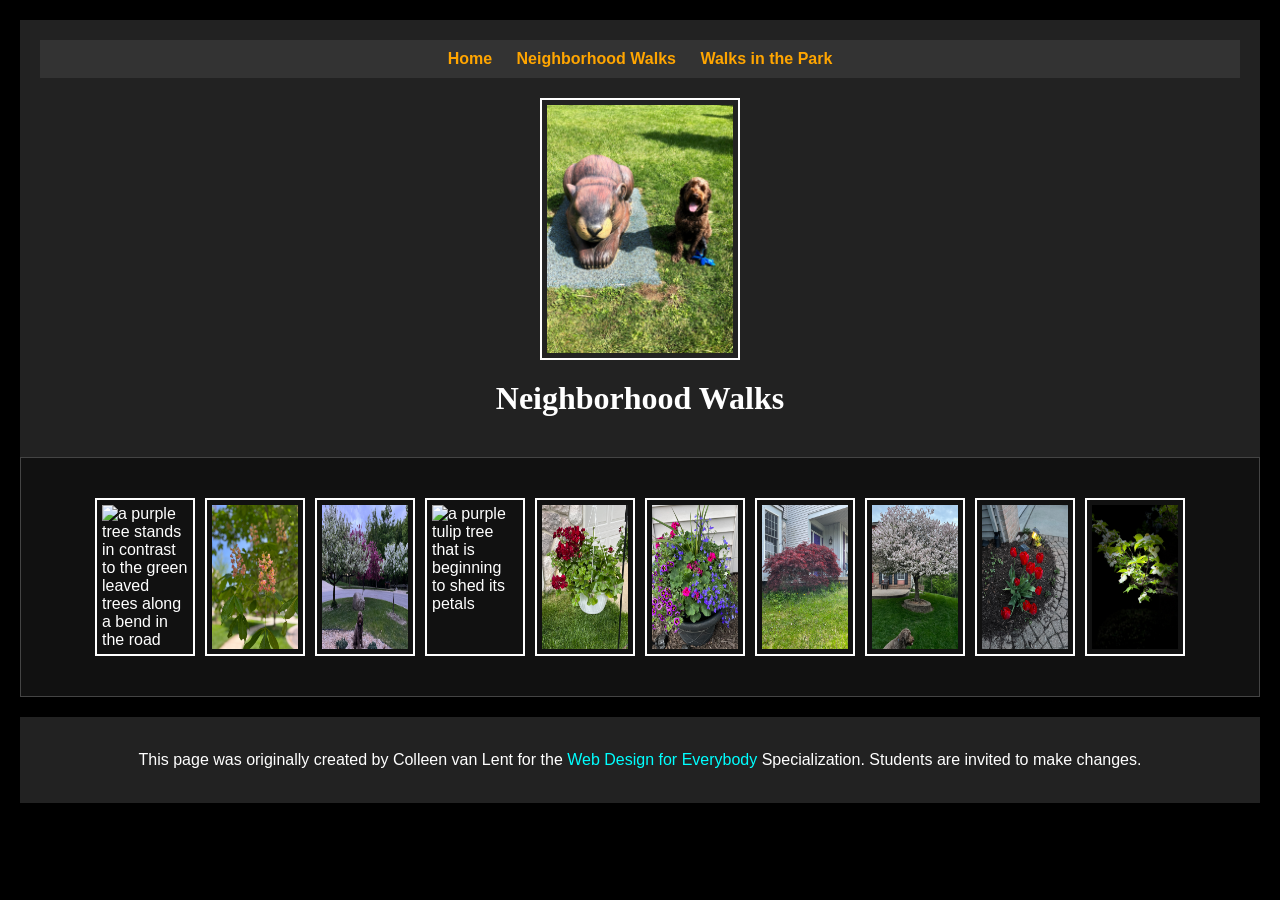
==== neighborhood.html @ 0127bf6a "Initial commit for Coursera Week 1 project" ====
<!DOCTYPE html>
<html lang="en">

<head>
  <meta charset="utf-8">
  <meta name="viewport" content="width=device-width">
  <title>Neighborhood Walk</title>
  <link rel="stylesheet" href="css/styles.css">
</head>

<body>
  <header>
    <nav>
      <ul>
        <li><a href="index.html">Home</a></li>
        <li><a href="neighborhood.html">Neighborhood Walks</a></li>
        <li><a href="parks.html">Walks in the Park</a></li>
      </ul>
    </nav>
    <img src="images/BaconGallupPark.jpg" width="200" alt="Brown Labradoodle sitting next to a statue.">
    <h1>Neighborhood Walks</h1>
  </header>
  <main>
    <div>
      <img src="images/bend_in_the_road.png"
        alt="a purple tree stands in contrast to the green leaved trees along a bend in the road" width="100">
      <img src="images/pink_blossoms.png" alt="small pink blossoms on an otherwise green leaved tree" width="100">
      <img src="images/blooming_trees.png" alt="brown labradoodle sitting in front of white and purple blooming  trees"
        width="100">
      <img src="images/falling_petals.png" alt="a purple tulip tree that is beginning to shed its petals" width="100">
      <img src="images/hanging_plants.png" alt="red and green plants in a decorative hanging basket" width="100">
      <img src="images/potted_plants.png" alt="a decorative planter with a variety of brightly colored plants "
        width="100">
      <img src="images/red_maple.png" alt="a small Japanese maple tree in front of a putple door" width="100">
      <img src="images/tree_with_white_blooms.png"
        alt="brown labradoodle sitting in front of tree blooming with white petals" width="100">
      <img src="images/tulips.png" alt="bright red tulips in front of a garden light" width="100">
      <img src="images/white_buds_on_tree.png" alt="artsy shot of white blooms on a green tree with a dark background"
        width="100">
    </div>
  </main>
  <footer>
    <p>This page was originally created by Colleen van Lent for the <a
        href="https://www.coursera.org/specializations/web-design"> Web Design for Everybody</a> Specialization.
      Students are invited to make changes.</p>
  </footer>

</body>

</html>
---- css/styles.css ----
/* Global Reset */
* {
  margin: 0;
  padding: 0;
  box-sizing: border-box;
}

/* Body: Black background with white text */
body {
  background-color: #000;
  color: #fff;
  font-family: Arial, Helvetica, sans-serif;
  font-size: 16px;
  padding: 20px;
}

/* Header with a dark grey background */
header {
  background-color: #222;
  padding: 20px;
}
 /* centering the header image rule */
header img {
  display: block;
  margin: 0 auto;
}

/* Navigation: Darker background with centered links */
nav {
  background-color: #333;
  padding: 10px;
  margin-bottom: 20px;
}
nav ul {
  list-style: none;
  text-align: center;
}
nav li {
  display: inline-block;
  margin: 0 10px;
}
nav a {
  color: #ffa500;  /* Bright orange for the links */
  text-decoration: none;
  font-weight: bold;
}
nav a:hover {
  color: #ff4500;  /* Hover changes to brighter orange */
}

/* Main content: Dark background with light border for separation */
main {
  background-color: #111;
  padding: 20px;
  margin-bottom: 20px;
  border: 1px solid #444;
}

/* Styling for div containers inside main to display images side by side */
main div {
  display: flex;
  flex-wrap: wrap;
  justify-content: center;
  gap: 10px;
  margin: 10px 0;
  padding: 10px;
}

/* Footer styling */
footer {
  background-color: #222;
  padding: 15px;
  text-align: center;
}

/* Headings: Centered Comic Sans with white color */
h1 {
  text-align: center;
  font-family: "Comic Sans MS", "Comic Sans", cursive;
  color: #fff;
  margin: 20px 0;
}

/* Paragraph styling */
p {
  line-height: 1.6;
  margin: 15px 0;
}

/* Images: Each image now uses auto margins inside the flex container */
img {
  /* Removing block display so the flex container controls the layout */
  max-width: 100%;
  height: auto;
  border: 2px solid #fff;
  padding: 5px;
}

/* Anchor tags: Bright cyan with hover effects */
a {
  color: #00ffff;
  text-decoration: none;
}
a:hover {
  color: #ff00ff;
}
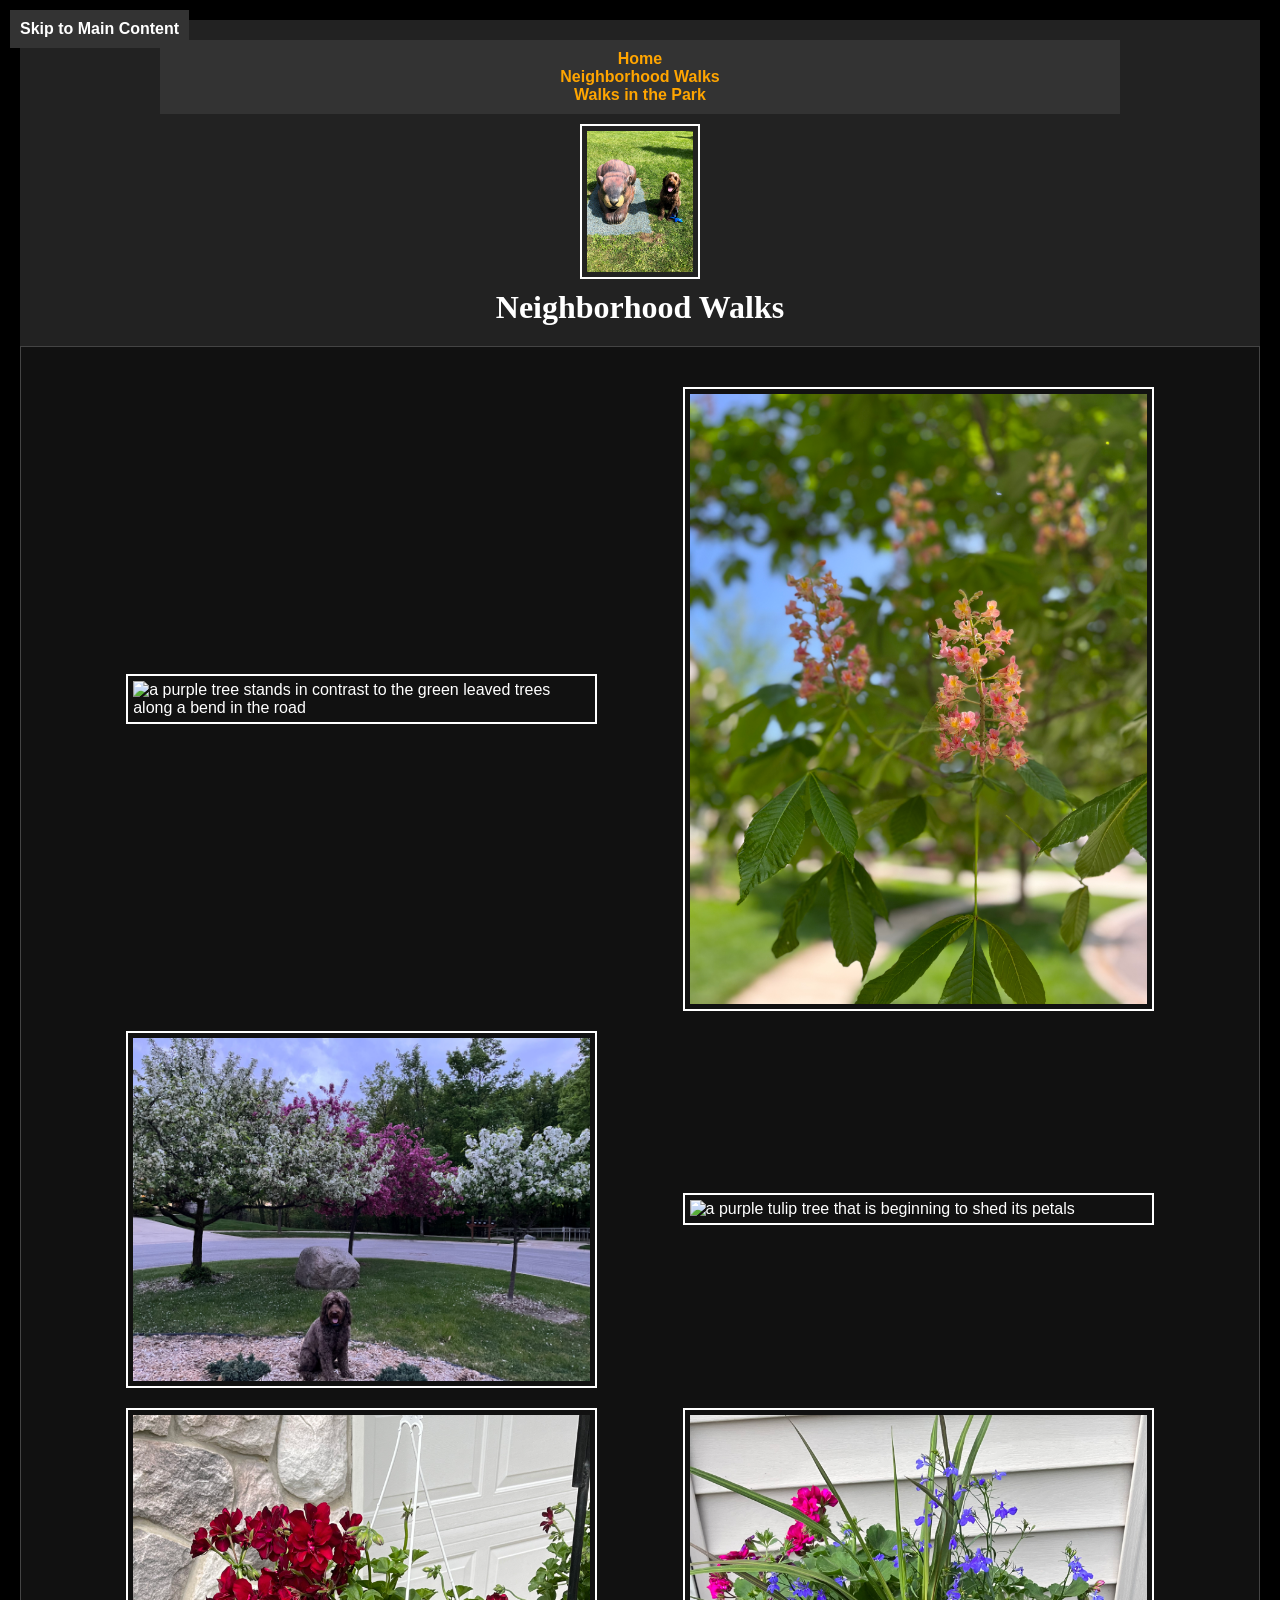
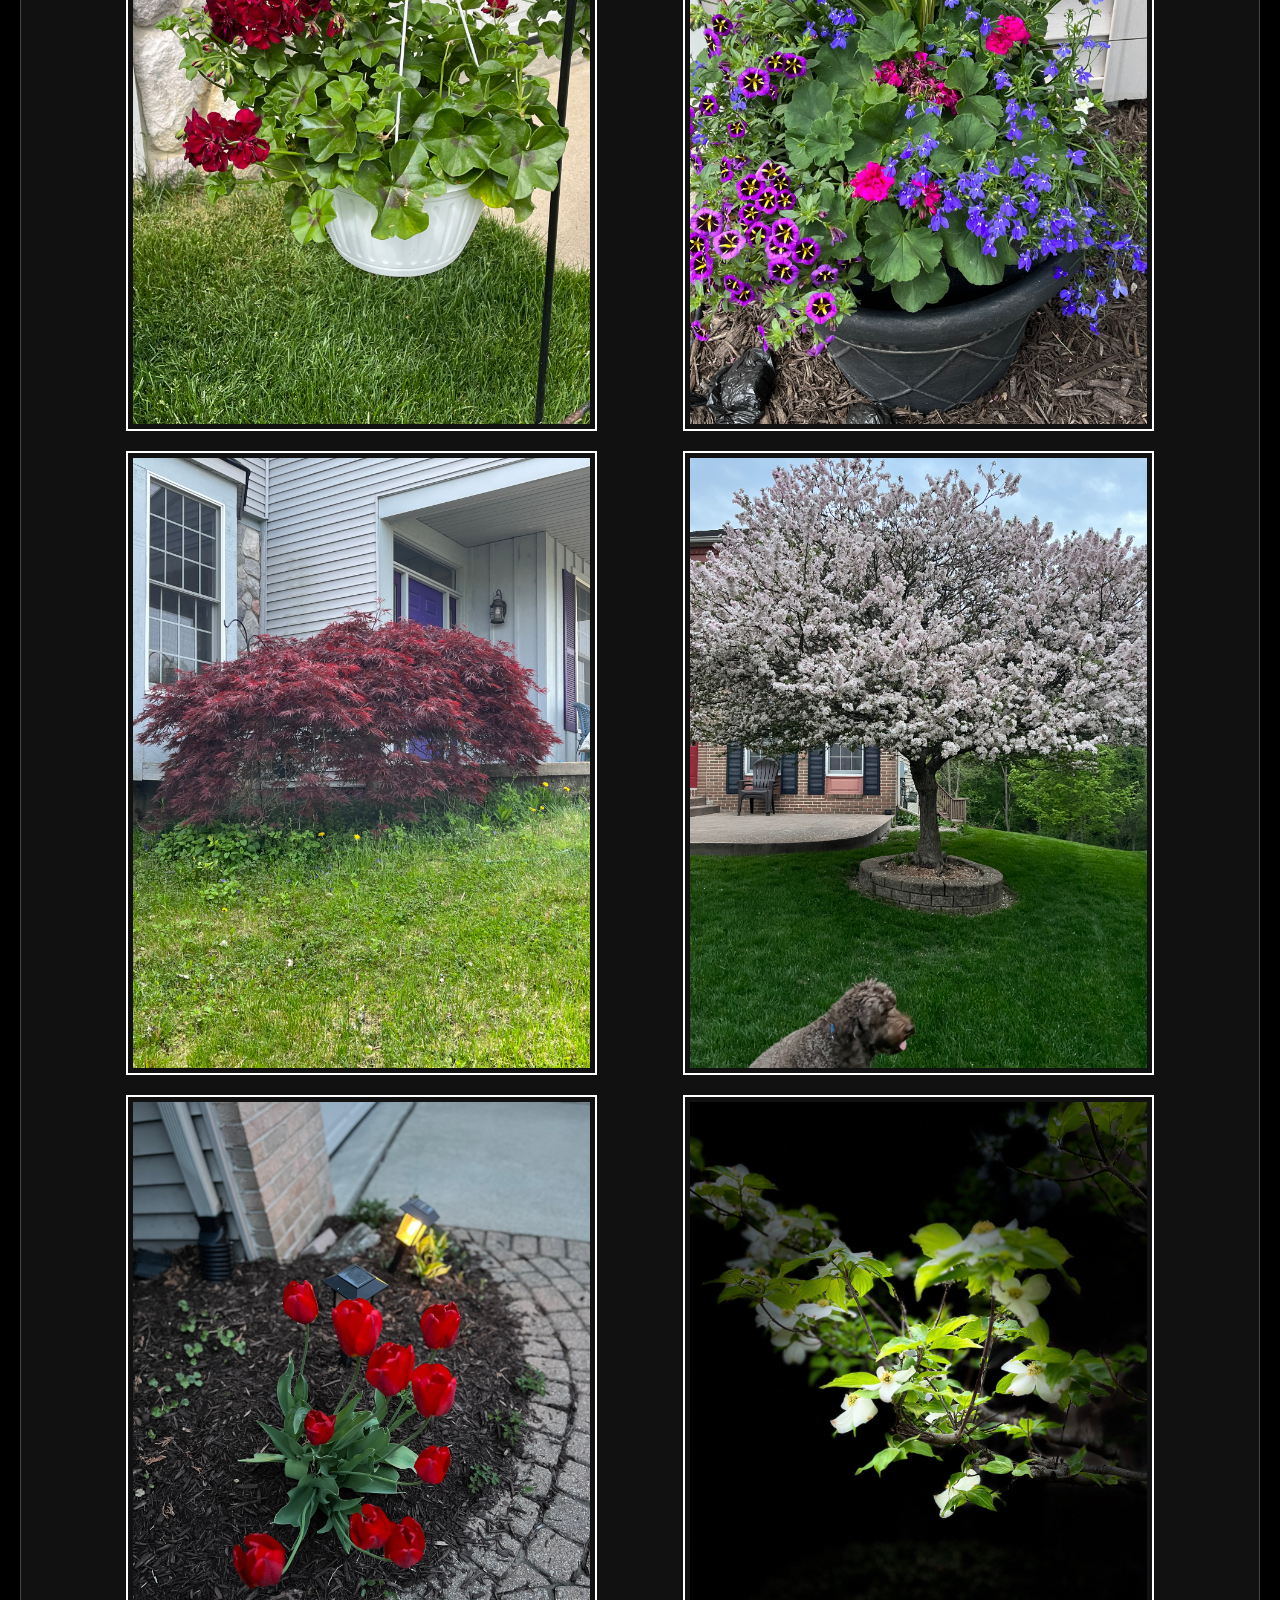
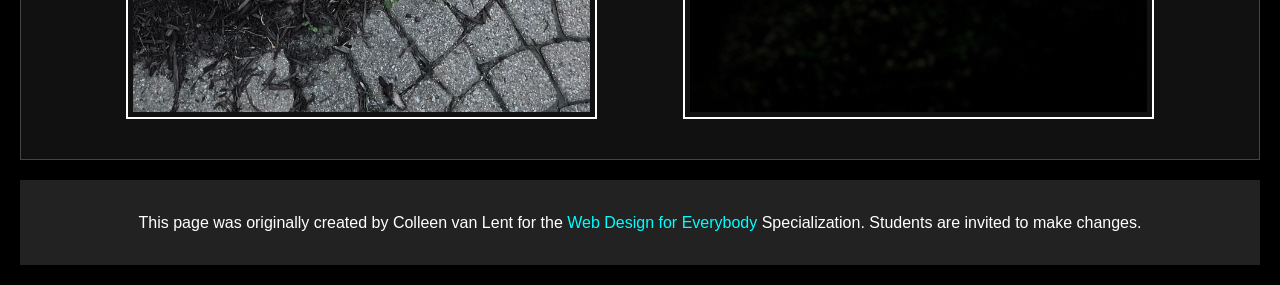
==== commit 0e704e60: "week 2 css updates" ====
--- a/neighborhood.html
+++ b/neighborhood.html
@@ -9,6 +9,7 @@
 </head>
 
 <body>
+  <a href="#main-content" class="skip-link">Skip to Main Content</a>
   <header>
     <nav>
       <ul>
@@ -20,8 +21,8 @@
     <img src="images/BaconGallupPark.jpg" width="200" alt="Brown Labradoodle sitting next to a statue.">
     <h1>Neighborhood Walks</h1>
   </header>
-  <main>
-    <div>
+  <main id="main-content">
+    <div class="grid">
       <img src="images/bend_in_the_road.png"
         alt="a purple tree stands in contrast to the green leaved trees along a bend in the road" width="100">
       <img src="images/pink_blossoms.png" alt="small pink blossoms on an otherwise green leaved tree" width="100">
--- a/css/styles.css
+++ b/css/styles.css
@@ -13,32 +13,65 @@
   font-size: 16px;
   padding: 20px;
 }
+.skip-link {
+  position: absolute;
+  left: 10px;
+  top: 10px;
+  background-color: #333;
+  color: #fff;
+  padding: 10px;
+  text-decoration: none;
+  font-weight: bold;
+  z-index: 100;
+}
 
-/* Header with a dark grey background */
+.skip-link:focus {
+  left: 10px;
+  top: 10px;
+  width: auto;
+  height: auto;
+  padding: 10px;
+  background-color: #333;
+  color: #fff;
+  text-decoration: none;
+  font-weight: bold;
+}
+
 header {
   background-color: #222;
   padding: 20px;
+  display: flex;
+  flex-direction: column; /* Stack the title and image vertically */
+  align-items: center; /* Center the content */
 }
- /* centering the header image rule */
+
 header img {
-  display: block;
-  margin: 0 auto;
+  width: 10%;
+  margin-bottom: 10px; /* Add space below the image */
 }
 
 /* Navigation: Darker background with centered links */
 nav {
-  background-color: #333;
-  padding: 10px;
-  margin-bottom: 20px;
+    background-color: #333;
+    padding: 10px;
+    margin-bottom: 10px;
+    display: inline-block;
+    width: 80%;
 }
+nav img {
+  width: 10%;
+  position: relative;
+  top: 20px;
+}
+
 nav ul {
   list-style: none;
   text-align: center;
 }
-nav li {
+/* nav li {
   display: inline-block;
   margin: 0 10px;
-}
+} */
 nav a {
   color: #ffa500;  /* Bright orange for the links */
   text-decoration: none;
@@ -66,6 +99,29 @@
   padding: 10px;
 }
 
+
+/* Flex class for parks page */
+.flex {
+  display: flex;
+  flex-wrap: wrap;
+  justify-content: space-between;
+  gap: 10px;
+}
+
+/* Grid class for neighborhood page */
+.grid {
+  display: grid;
+  grid-template-columns: 40% 40%;
+  justify-content: space-evenly;
+  align-items: center;
+  row-gap: 20px;
+}
+
+/* Grid images only */
+.grid img {
+  width: 100%;
+}
+
 /* Footer styling */
 footer {
   background-color: #222;
@@ -75,10 +131,10 @@
 
 /* Headings: Centered Comic Sans with white color */
 h1 {
-  text-align: center;
+  margin: 0;
+  padding: 0;
   font-family: "Comic Sans MS", "Comic Sans", cursive;
   color: #fff;
-  margin: 20px 0;
 }
 
 /* Paragraph styling */
@@ -104,3 +160,5 @@
 a:hover {
   color: #ff00ff;
 }
+
+
